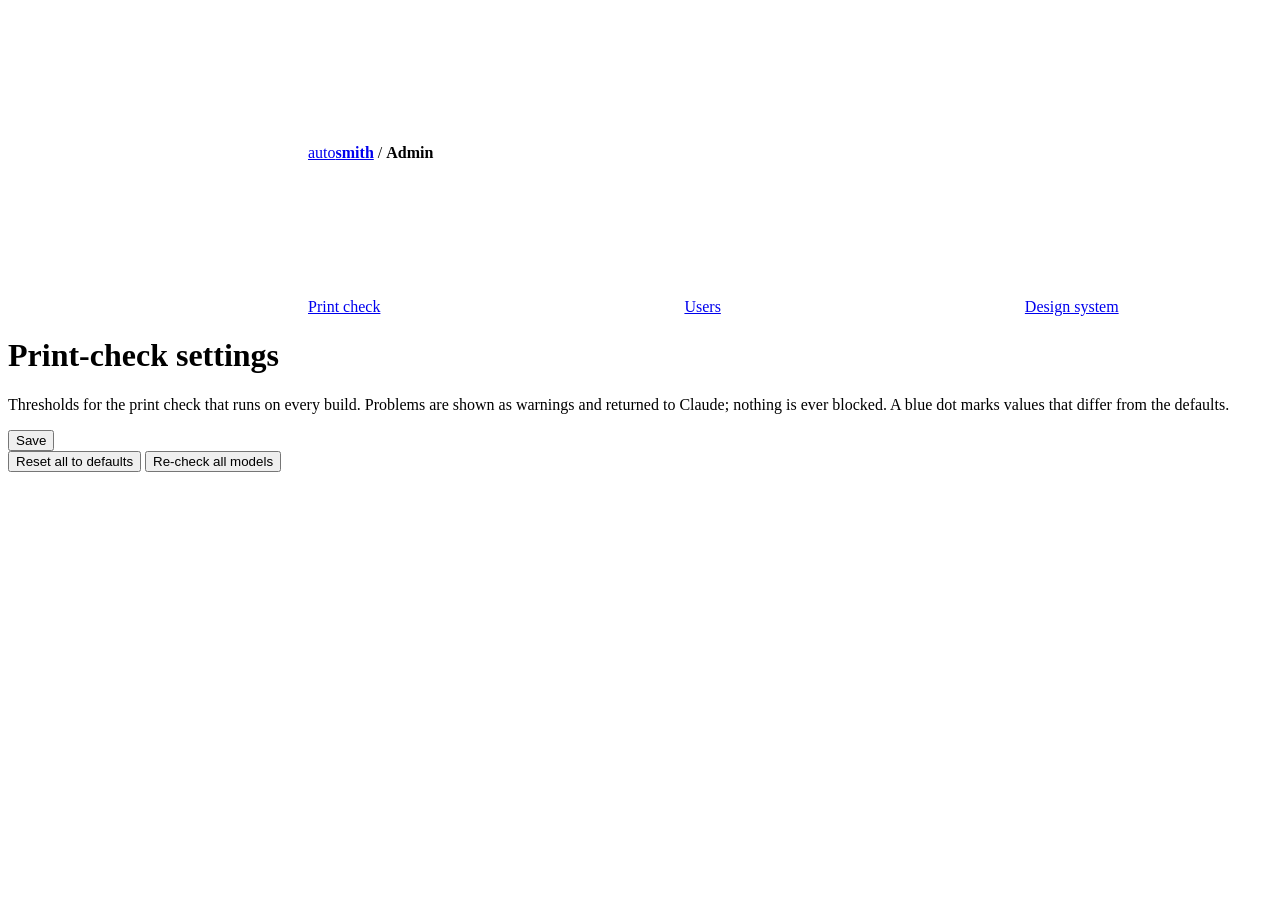
==== web/admin.html @ 0049e2a0 "Admin users list, go-live steps and backlog (stage 5 of open signup) - /admin/users (new tab): every" ====
<!doctype html>
<html lang="en">
<head>
<meta charset="utf-8">
<meta name="viewport" content="width=device-width, initial-scale=1">
<title>Print-check settings · autosmith</title>
<link rel="icon" href="/static/favicon.svg" type="image/svg+xml">
<link rel="icon" href="/static/favicon.ico" sizes="48x48">
<link rel="apple-touch-icon" href="/static/brand/apple-touch-icon.png">
<link rel="manifest" href="/static/brand/site.webmanifest">
<meta name="theme-color" content="#14181f">
<meta property="og:site_name" content="autosmith.eu">
<meta property="og:title" content="autosmith: STL, made by AI">
<meta property="og:image" content="/static/brand/og-image.png">
<link rel="stylesheet" href="/static/style.css">
</head>
<body>
<header class="top">
  <a class="wordmark" href="/" title="Back to the library"><svg class="i" aria-hidden="true"><use href="/static/icons.svg#i-mark"/></svg><span class="name">auto<b>smith</b></span></a>
  <span class="crumb admin-crumb">/ <b>Admin</b></span>
  <nav class="tabs" aria-label="Admin pages">
    <a href="/admin" aria-current="page"><svg class="i" aria-hidden="true"><use href="/static/icons.svg#i-settings"/></svg>Print check</a>
    <a href="/admin/users"><svg class="i" aria-hidden="true"><use href="/static/icons.svg#i-key"/></svg>Users</a>
    <a href="/admin/design"><svg class="i" aria-hidden="true"><use href="/static/icons.svg#i-swatch"/></svg>Design system</a>
  </nav>
</header>
<main class="admin">
  <h1>Print-check settings</h1>
  <p class="msg">Thresholds for the print check that runs on every build. Problems are shown as warnings and
     returned to Claude; nothing is ever blocked. A blue dot marks values that differ from the defaults.</p>
  <div id="groups"></div>
  <div class="actions">
    <button class="primary" id="save">Save</button>
    <div class="grow"></div>
    <button id="resetall" class="danger">Reset all to defaults</button>
    <button id="recheck" title="Re-run the checks on the current version of every model">Re-check all models</button>
    <span class="msg" id="msg"></span>
  </div>
</main>
<script type="module">
import { api, esc, icon } from "/static/common.js";

let state = null;
const $ = (id) => document.getElementById(id);
const say = (t, err) => { $("msg").textContent = t; $("msg").className = "msg" + (err ? " err" : ""); };

function draw() {
  const { values, defaults, schema } = state;
  const groups = {};
  for (const [k, d] of Object.entries(schema)) (groups[d.group] ||= []).push([k, d]);
  $("groups").innerHTML = Object.entries(groups).map(([g, fields]) => `
    <section class="group"><h2>${esc(g)}</h2>${fields.map(([k, d]) => {
      const bool = d.type === "bool";
      const input = bool
        ? `<input type="checkbox" data-key="${k}" ${values[k] ? "checked" : ""}>`
        : `<input type="number" data-key="${k}" value="${values[k]}" min="${d.min}" max="${d.max}" step="any">
           <span class="unit">${esc(d.unit || "")}</span>`;
      return `<div class="field${values[k] !== defaults[k] ? " changed" : ""}" data-field="${k}">
        <label class="lbl" for="${k}">${esc(d.label)}</label>
        <div class="ctl">${input.replace("data-key", `id="${k}" data-key`)}
          <button type="button" data-reset="${k}" class="icon quiet" title="Back to the default (${defaults[k]})" aria-label="Reset ${esc(d.label)} to default"
                  ${values[k] === defaults[k] ? "disabled" : ""}>${icon("restore")}</button></div>
        ${d.help ? `<p class="help">${esc(d.help)} <span class="dflt">Default: ${esc(defaults[k])}${esc(d.unit ? " " + d.unit : "")}.</span></p>` : ""}
      </div>`;
    }).join("")}</section>`).join("");
}

function collect() {
  const out = {};
  for (const el of document.querySelectorAll("[data-key]")) {
    out[el.dataset.key] = el.type === "checkbox" ? el.checked : el.value === "" ? NaN : Number(el.value);
  }
  return out;
}

async function load() { state = await api("/api/settings"); draw(); }

$("groups").addEventListener("click", async (e) => {
  const k = e.target.closest("[data-reset]")?.dataset.reset;
  if (!k) return;
  try { state = await api("/api/settings", { method: "POST", body: { reset: [k] } }); draw(); say(`Reset ${k}.`); }
  catch (err) { say(err.message, true); }
});

$("save").addEventListener("click", async () => {
  try {
    const values = collect();
    if (Object.values(values).some((v) => Number.isNaN(v))) throw new Error("fill in all number fields");
    state = await api("/api/settings", { method: "POST", body: { values } });
    draw();
    say("Saved. Applies to new builds - use “Re-check all models” for existing ones.");
  } catch (err) { say(err.message, true); }
});

$("resetall").addEventListener("click", async () => {
  if (!confirm("Reset every setting to its default?")) return;
  try { state = await api("/api/settings", { method: "POST", body: { reset: true } }); draw(); say("All settings reset."); }
  catch (err) { say(err.message, true); }
});

$("recheck").addEventListener("click", async () => {
  say("Checking…");
  try { const r = await api("/api/recheck", { method: "POST" }); say(`Re-checked ${r.models} model(s).`); }
  catch (err) { say(err.message, true); }
});

load();
</script>
</body>
</html>
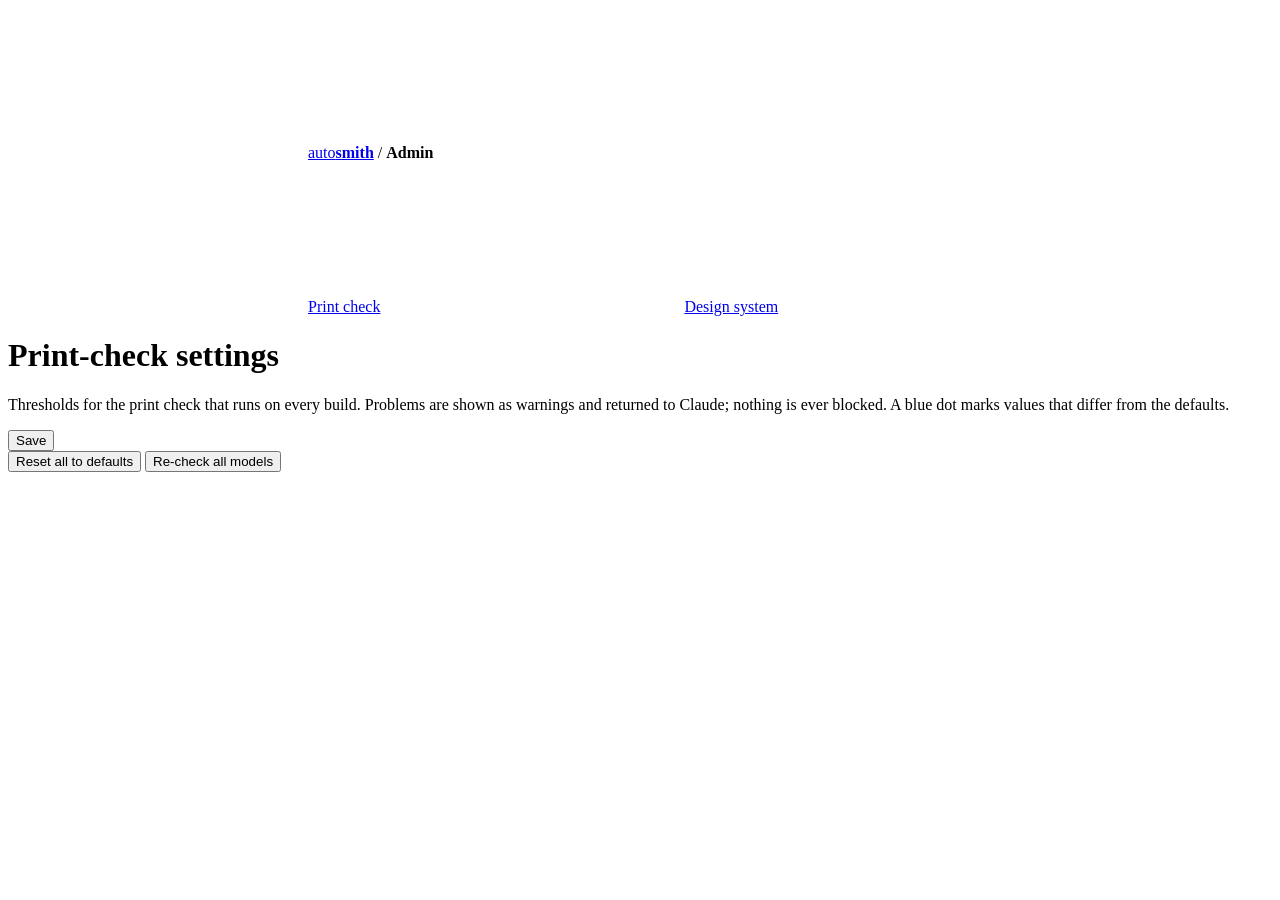
==== commit c81d6caf: "Redesign with the new autosmith brand: palette, Plus Jakarta Sans, new mark and logos Replace the wo" ====
--- a/web/admin.html
+++ b/web/admin.html
@@ -8,7 +8,7 @@
 <link rel="icon" href="/static/favicon.ico" sizes="48x48">
 <link rel="apple-touch-icon" href="/static/brand/apple-touch-icon.png">
 <link rel="manifest" href="/static/brand/site.webmanifest">
-<meta name="theme-color" content="#14181f">
+<meta name="theme-color" content="#0f172a">
 <meta property="og:site_name" content="autosmith.eu">
 <meta property="og:title" content="autosmith: STL, made by AI">
 <meta property="og:image" content="/static/brand/og-image.png">
@@ -20,7 +20,6 @@
   <span class="crumb admin-crumb">/ <b>Admin</b></span>
   <nav class="tabs" aria-label="Admin pages">
     <a href="/admin" aria-current="page"><svg class="i" aria-hidden="true"><use href="/static/icons.svg#i-settings"/></svg>Print check</a>
-    <a href="/admin/users"><svg class="i" aria-hidden="true"><use href="/static/icons.svg#i-key"/></svg>Users</a>
     <a href="/admin/design"><svg class="i" aria-hidden="true"><use href="/static/icons.svg#i-swatch"/></svg>Design system</a>
   </nav>
 </header>
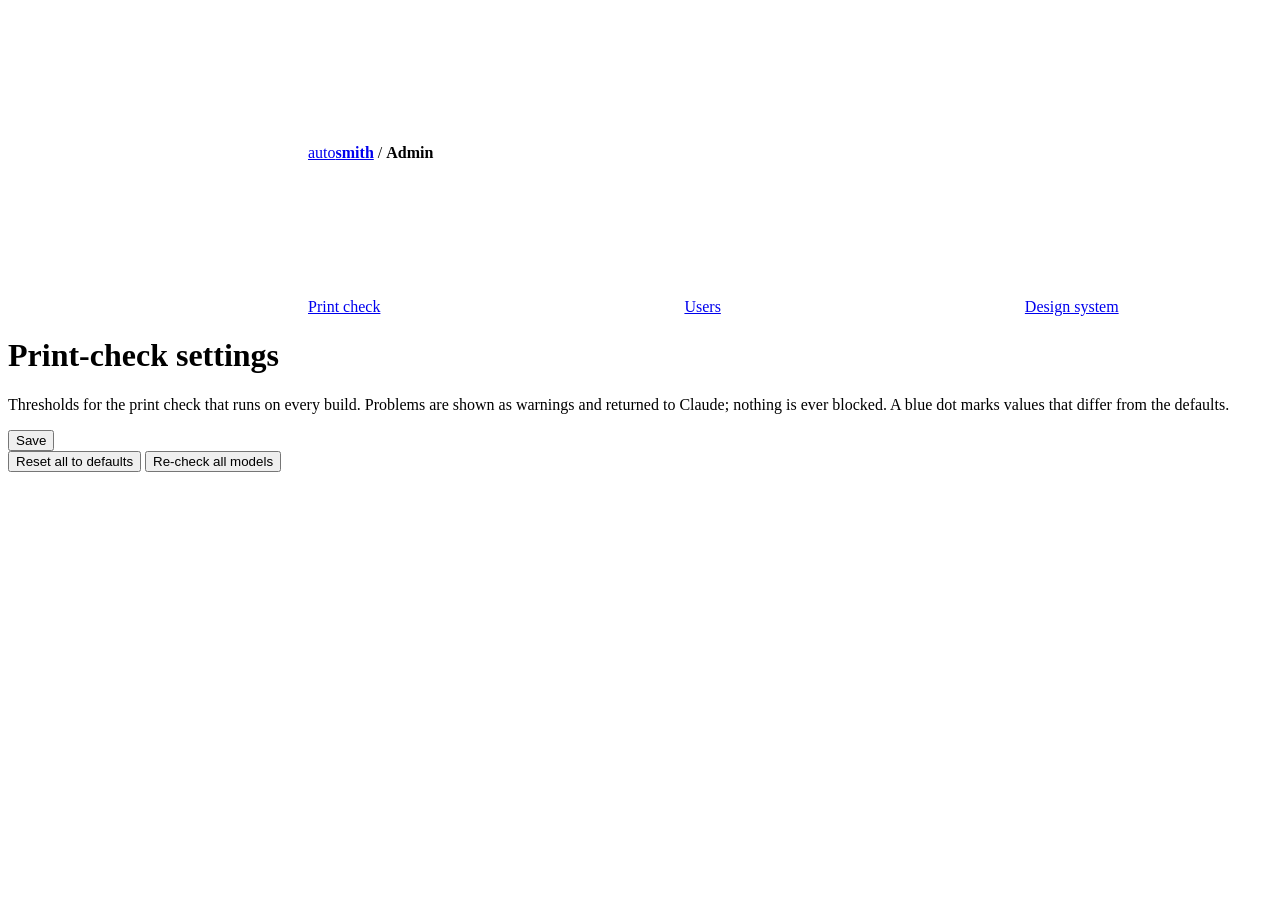
==== commit c405c849: "Admin users list, go-live steps and backlog (stage 5 of open signup) (#15) * Add users, Postgres and" ====
--- a/web/admin.html
+++ b/web/admin.html
@@ -8,7 +8,7 @@
 <link rel="icon" href="/static/favicon.ico" sizes="48x48">
 <link rel="apple-touch-icon" href="/static/brand/apple-touch-icon.png">
 <link rel="manifest" href="/static/brand/site.webmanifest">
-<meta name="theme-color" content="#0f172a">
+<meta name="theme-color" content="#14181f">
 <meta property="og:site_name" content="autosmith.eu">
 <meta property="og:title" content="autosmith: STL, made by AI">
 <meta property="og:image" content="/static/brand/og-image.png">
@@ -20,6 +20,7 @@
   <span class="crumb admin-crumb">/ <b>Admin</b></span>
   <nav class="tabs" aria-label="Admin pages">
     <a href="/admin" aria-current="page"><svg class="i" aria-hidden="true"><use href="/static/icons.svg#i-settings"/></svg>Print check</a>
+    <a href="/admin/users"><svg class="i" aria-hidden="true"><use href="/static/icons.svg#i-key"/></svg>Users</a>
     <a href="/admin/design"><svg class="i" aria-hidden="true"><use href="/static/icons.svg#i-swatch"/></svg>Design system</a>
   </nav>
 </header>
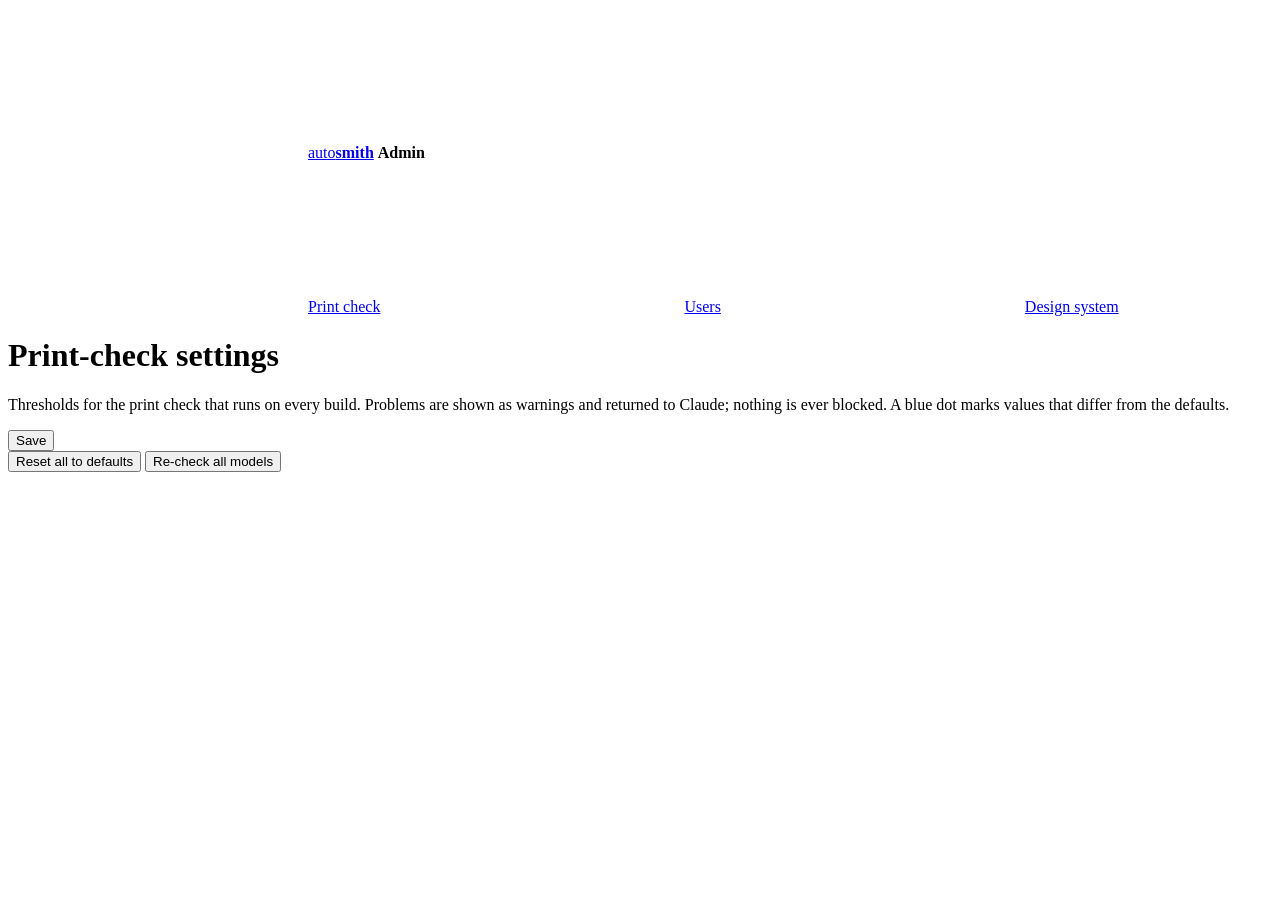
==== commit 2293a3c1: "Redesign the web UI: SaaS look, light/dark/auto theme, reorganized menus - New tokens and components" ====
--- a/web/admin.html
+++ b/web/admin.html
@@ -8,22 +8,27 @@
 <link rel="icon" href="/static/favicon.ico" sizes="48x48">
 <link rel="apple-touch-icon" href="/static/brand/apple-touch-icon.png">
 <link rel="manifest" href="/static/brand/site.webmanifest">
-<meta name="theme-color" content="#14181f">
+<meta name="theme-color" content="#0f172a">
 <meta property="og:site_name" content="autosmith.eu">
 <meta property="og:title" content="autosmith: STL, made by AI">
 <meta property="og:image" content="/static/brand/og-image.png">
 <link rel="stylesheet" href="/static/style.css">
+<script src="/static/theme.js"></script>
 </head>
 <body>
 <header class="top">
   <a class="wordmark" href="/" title="Back to the library"><svg class="i" aria-hidden="true"><use href="/static/icons.svg#i-mark"/></svg><span class="name">auto<b>smith</b></span></a>
-  <span class="crumb admin-crumb">/ <b>Admin</b></span>
+  <span class="crumb admin-crumb"><b>Admin</b></span>
+  <div class="grow"></div>
+  <div data-usermenu></div>
+</header>
+<div class="subnav">
   <nav class="tabs" aria-label="Admin pages">
     <a href="/admin" aria-current="page"><svg class="i" aria-hidden="true"><use href="/static/icons.svg#i-settings"/></svg>Print check</a>
-    <a href="/admin/users"><svg class="i" aria-hidden="true"><use href="/static/icons.svg#i-key"/></svg>Users</a>
+    <a href="/admin/users"><svg class="i" aria-hidden="true"><use href="/static/icons.svg#i-user"/></svg>Users</a>
     <a href="/admin/design"><svg class="i" aria-hidden="true"><use href="/static/icons.svg#i-swatch"/></svg>Design system</a>
   </nav>
-</header>
+</div>
 <main class="admin">
   <h1>Print-check settings</h1>
   <p class="msg">Thresholds for the print check that runs on every build. Problems are shown as warnings and
@@ -106,5 +111,6 @@
 
 load();
 </script>
+<script type="module" src="/static/nav.js"></script>
 </body>
 </html>
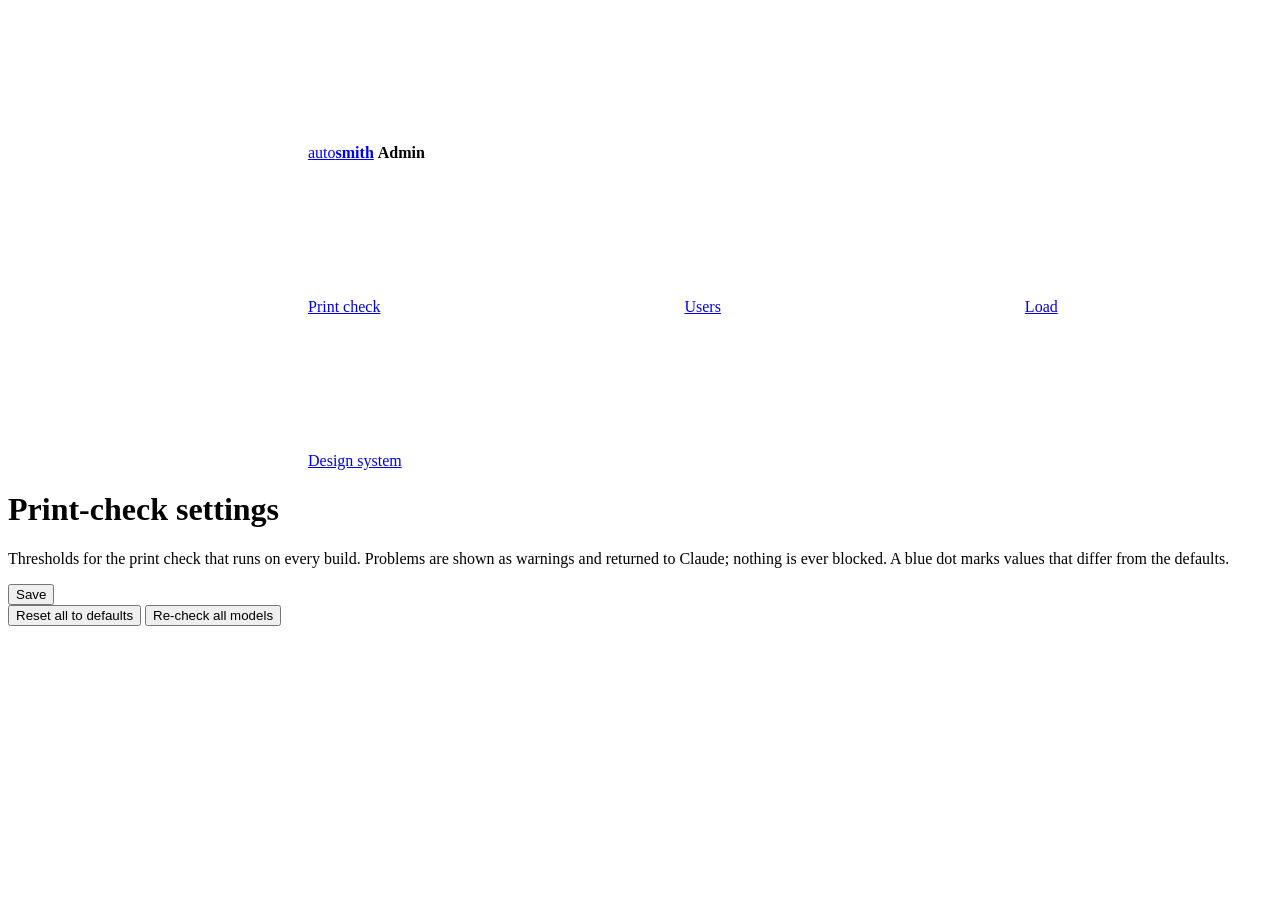
==== commit 31a8793a: "Admin: live CPU and memory per online user and build job A new admin tab, Load (/admin/load), polls " ====
--- a/web/admin.html
+++ b/web/admin.html
@@ -26,6 +26,7 @@
   <nav class="tabs" aria-label="Admin pages">
     <a href="/admin" aria-current="page"><svg class="i" aria-hidden="true"><use href="/static/icons.svg#i-settings"/></svg>Print check</a>
     <a href="/admin/users"><svg class="i" aria-hidden="true"><use href="/static/icons.svg#i-user"/></svg>Users</a>
+    <a href="/admin/load"><svg class="i" aria-hidden="true"><use href="/static/icons.svg#i-gauge"/></svg>Load</a>
     <a href="/admin/design"><svg class="i" aria-hidden="true"><use href="/static/icons.svg#i-swatch"/></svg>Design system</a>
   </nav>
 </div>
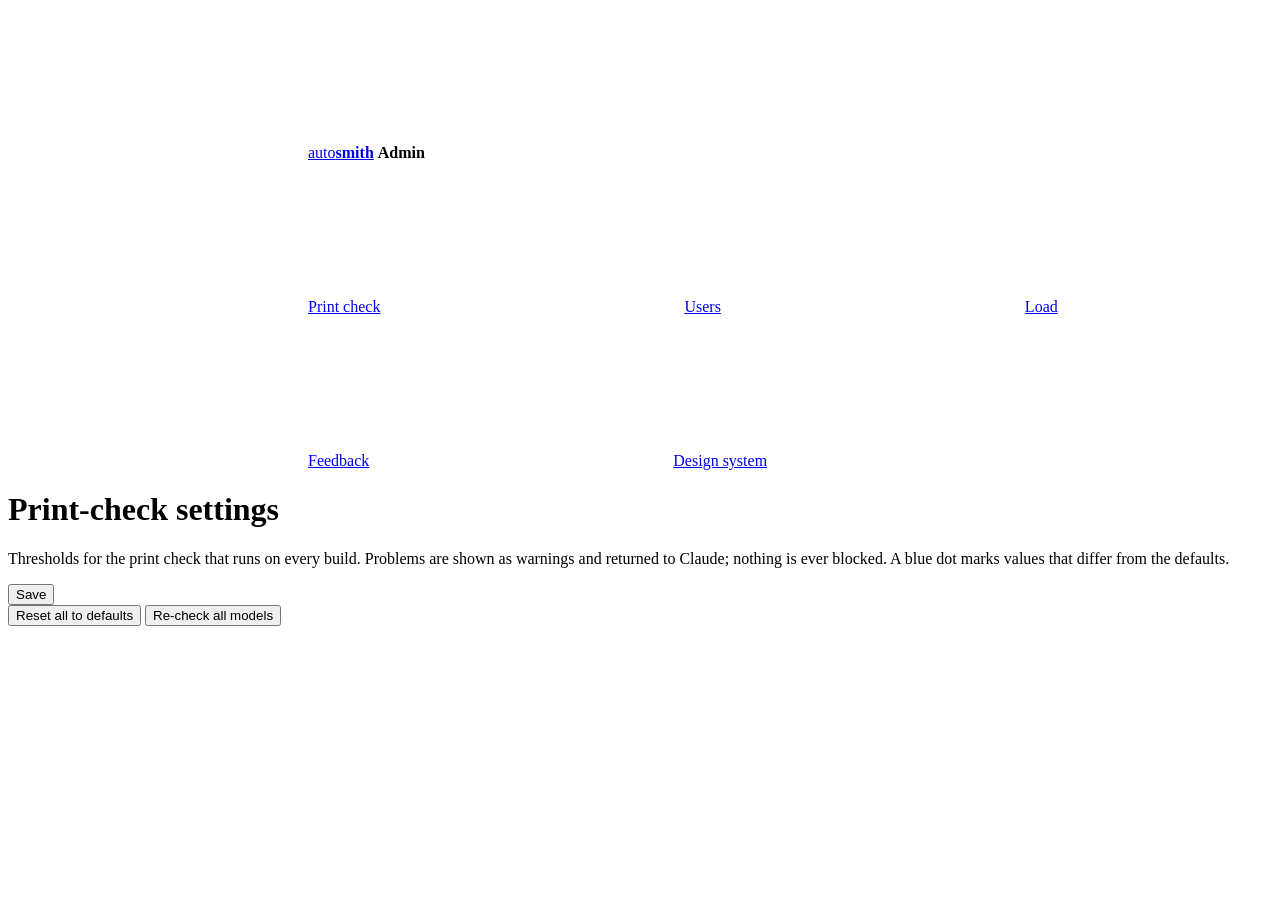
==== commit 2af40ce4: "Feedback button: Claude drafts a GitHub issue from a user's text Admin page /admin/feedback holds th" ====
--- a/web/admin.html
+++ b/web/admin.html
@@ -27,6 +27,7 @@
     <a href="/admin" aria-current="page"><svg class="i" aria-hidden="true"><use href="/static/icons.svg#i-settings"/></svg>Print check</a>
     <a href="/admin/users"><svg class="i" aria-hidden="true"><use href="/static/icons.svg#i-user"/></svg>Users</a>
     <a href="/admin/load"><svg class="i" aria-hidden="true"><use href="/static/icons.svg#i-gauge"/></svg>Load</a>
+    <a href="/admin/feedback"><svg class="i" aria-hidden="true"><use href="/static/icons.svg#i-comment"/></svg>Feedback</a>
     <a href="/admin/design"><svg class="i" aria-hidden="true"><use href="/static/icons.svg#i-swatch"/></svg>Design system</a>
   </nav>
 </div>
